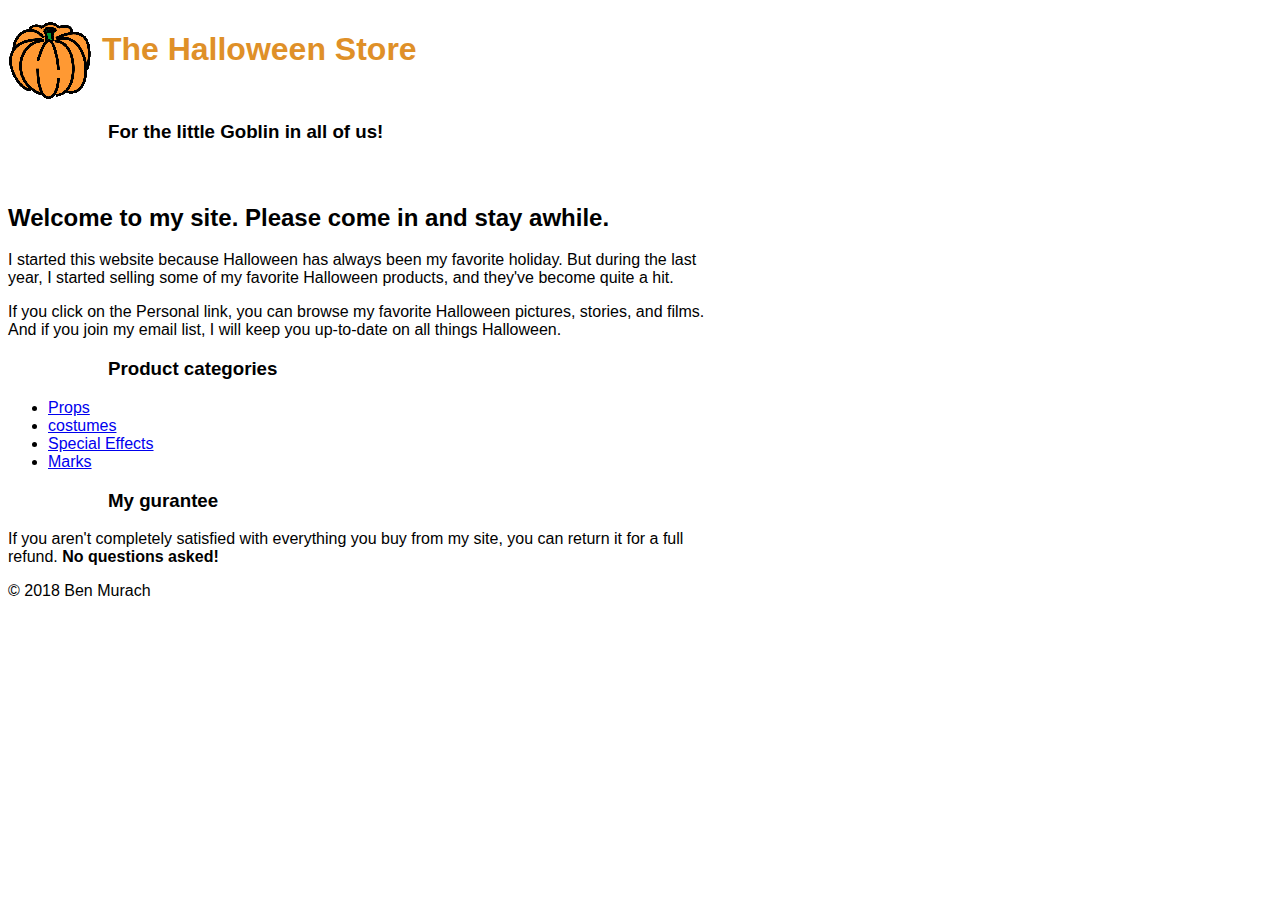
==== Hallowen/styles/index.html @ e7e1b6d1 "comment" ====
<!DOCTYPE html>

<html lang="en">
<head>
	<meta charset="utf-8" />
	<title>Halowen Store</title> <link rel="stylesheet" href="main.css">
</head>
<body>
	<main>
	<h1><img src="pumpkin.gif" alt="pumpkin" align="middle" /> The Halloween Store</h1>
	<h3>For the little Goblin in all of us!	</p><br>

	<h2>Welcome to my site. Please come in and stay awhile.	</h2>
	<p>
		I started this website because Halloween has always been my favorite holiday. But during the last <br> year, I started selling some of my favorite Halloween products, and they've become quite a hit.
		</p>
		<p>If you click on the Personal link, you can browse my favorite Halloween pictures, stories, and films. <br> And if you join my email list, I will keep you up-to-date on all things Halloween.
		</p>

		<h3>Product categories</h3>

		<ul>
			<li><a href="props.html">Props</a></li>
			<li><a href="costumes.html">costumes</a></li>
			<li><a href="masks.html">Special Effects</a></li>
			<li><a href="masks.html">Marks</a></li>
		</ul>

		<h3>My gurantee</h3> 
		<p>
			If you aren't completely satisfied with everything you buy from my site, you can return it for a full <br> refund. <strong>No questions asked!</strong> </p>
<footer>&copy 2018 Ben Murach</footer>
</body>
</html>
---- Hallowen/styles/main.css ----
body { 
    font-family: sans-serif;
}
h1 { 
    color: #df9028;
    box-shadow:black;
    
}
h3 {
    padding-left: 100px;

}
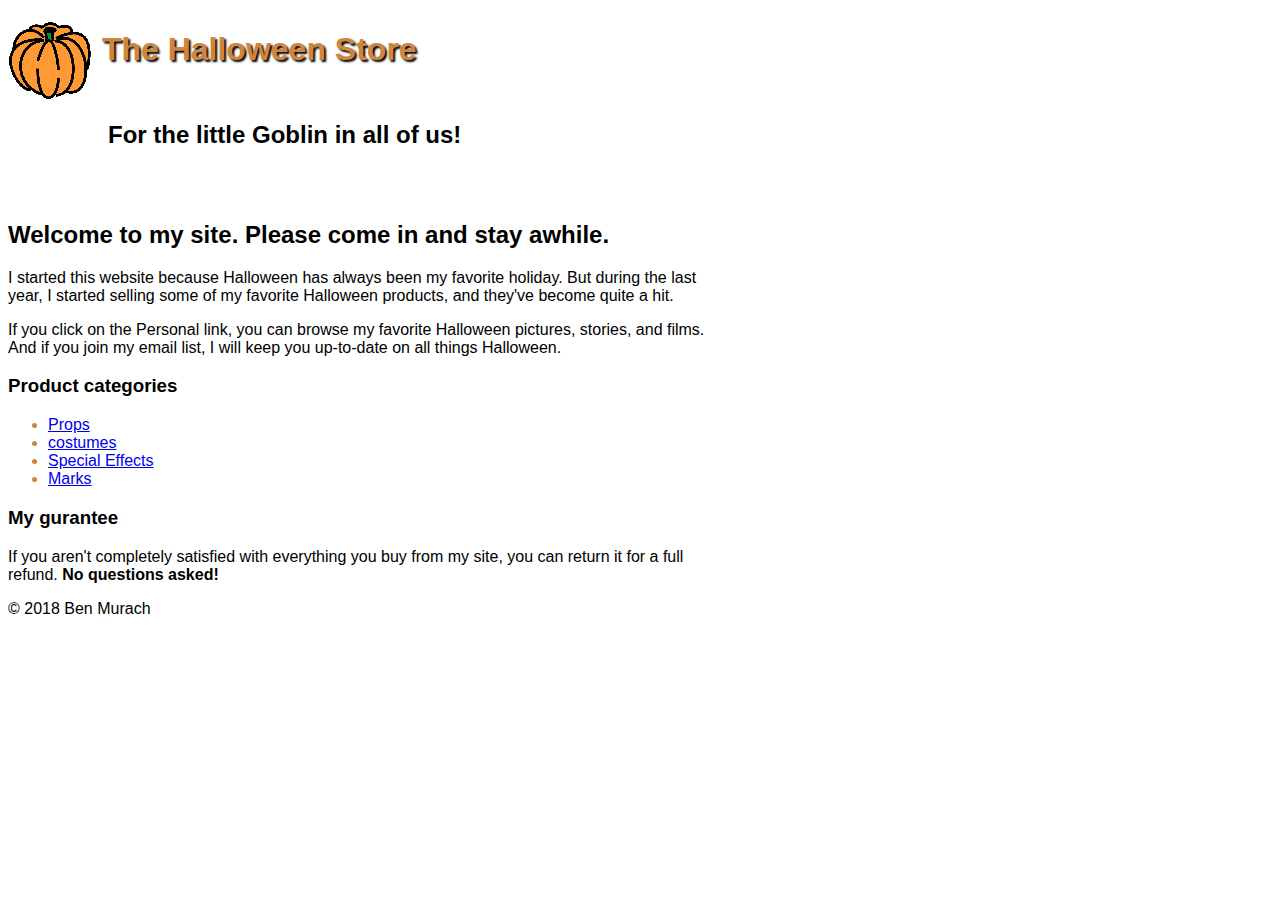
==== commit e4faaaf8: "comment" ====
--- a/Hallowen/styles/index.html
+++ b/Hallowen/styles/index.html
@@ -8,9 +8,9 @@
 <body>
 	<main>
 	<h1><img src="pumpkin.gif" alt="pumpkin" align="middle" /> The Halloween Store</h1>
-	<h3>For the little Goblin in all of us!	</p><br>
+	<h2 class="www">For the little Goblin in all of us!	</p><br>
 
-	<h2>Welcome to my site. Please come in and stay awhile.	</h2>
+	<h2 >Welcome to my site. Please come in and stay awhile.	</h2>
 	<p>
 		I started this website because Halloween has always been my favorite holiday. But during the last <br> year, I started selling some of my favorite Halloween products, and they've become quite a hit.
 		</p>
--- a/Hallowen/styles/main.css
+++ b/Hallowen/styles/main.css
@@ -2,11 +2,18 @@
     font-family: sans-serif;
 }
 h1 { 
-    color: #df9028;
-    box-shadow:black;
+    color: peru;
+    text-shadow: 2px 2px 2px black;
     
 }
-h3 {
+.www {
     padding-left: 100px;
 
 }
+h2 {
+
+}
+ul
+{
+    color: peru;
+}